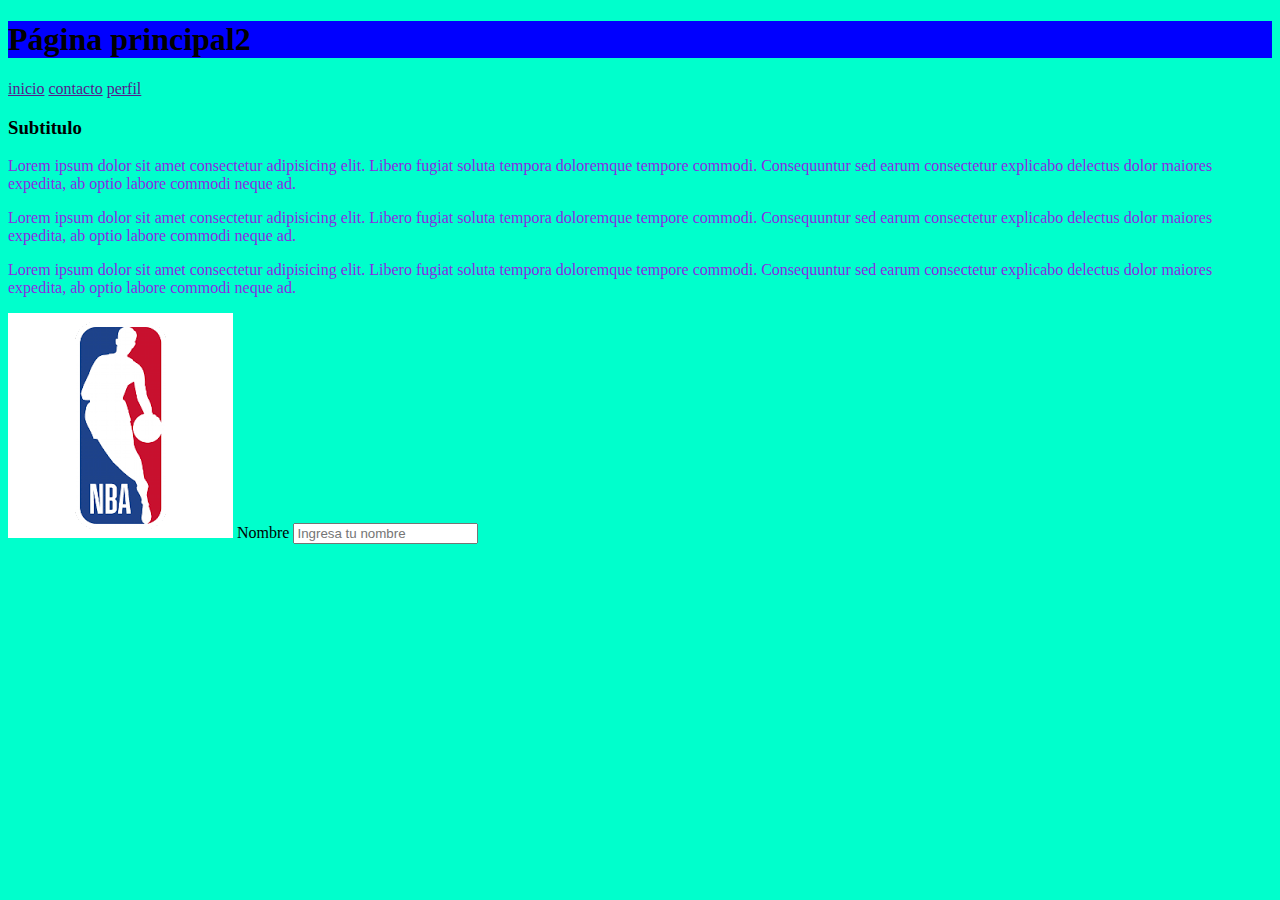
==== index.html @ 473bcd66 "primeros pasos" ====
<!DOCTYPE html>
<html lang="en">
  <head>
    <meta charset="UTF-8" />
    <meta http-equiv="X-UA-Compatible" content="IE=edge" />
    <meta name="viewport" content="width=device-width, initial-scale=1.0" />
    <link rel="stylesheet" href="css/main.css" />
    <title>Home</title>
  </head>
  <body>
    <h1 id="bo">Página principal2</h1>

    <nav>
      <a href="" class="boton">inicio</a>
      <a href="" class="boton">contacto</a>
      <a href="" class="boton">perfil</a>
    </nav>

    <h3>Subtitulo</h3>

    <p class="parrafo">
      Lorem ipsum dolor sit amet consectetur adipisicing elit. Libero fugiat
      soluta tempora doloremque tempore commodi. Consequuntur sed earum
      consectetur explicabo delectus dolor maiores expedita, ab optio labore
      commodi neque ad.
    </p>

    <p class="parrafo">
      Lorem ipsum dolor sit amet consectetur adipisicing elit. Libero fugiat
      soluta tempora doloremque tempore commodi. Consequuntur sed earum
      consectetur explicabo delectus dolor maiores expedita, ab optio labore
      commodi neque ad.
    </p>

    <p class="parrafo">
      Lorem ipsum dolor sit amet consectetur adipisicing elit. Libero fugiat
      soluta tempora doloremque tempore commodi. Consequuntur sed earum
      consectetur explicabo delectus dolor maiores expedita, ab optio labore
      commodi neque ad.
    </p>

    <img src="imgs/descarga.png
    
    " alt="imagen suzuki" />

    <label for="nombre">
      Nombre
      <input type="text" placeholder="Ingresa tu nombre" id="nombre" />
    </label>

    <br />
  </body>
</html>
---- css/main.css ----
body {
  background-color: rgb(0, 255, 204);
}

h1 {
  background-color: green;
}

#bo {
  background-color: blue;
}

.parrafo {
  color: blueviolet;
}
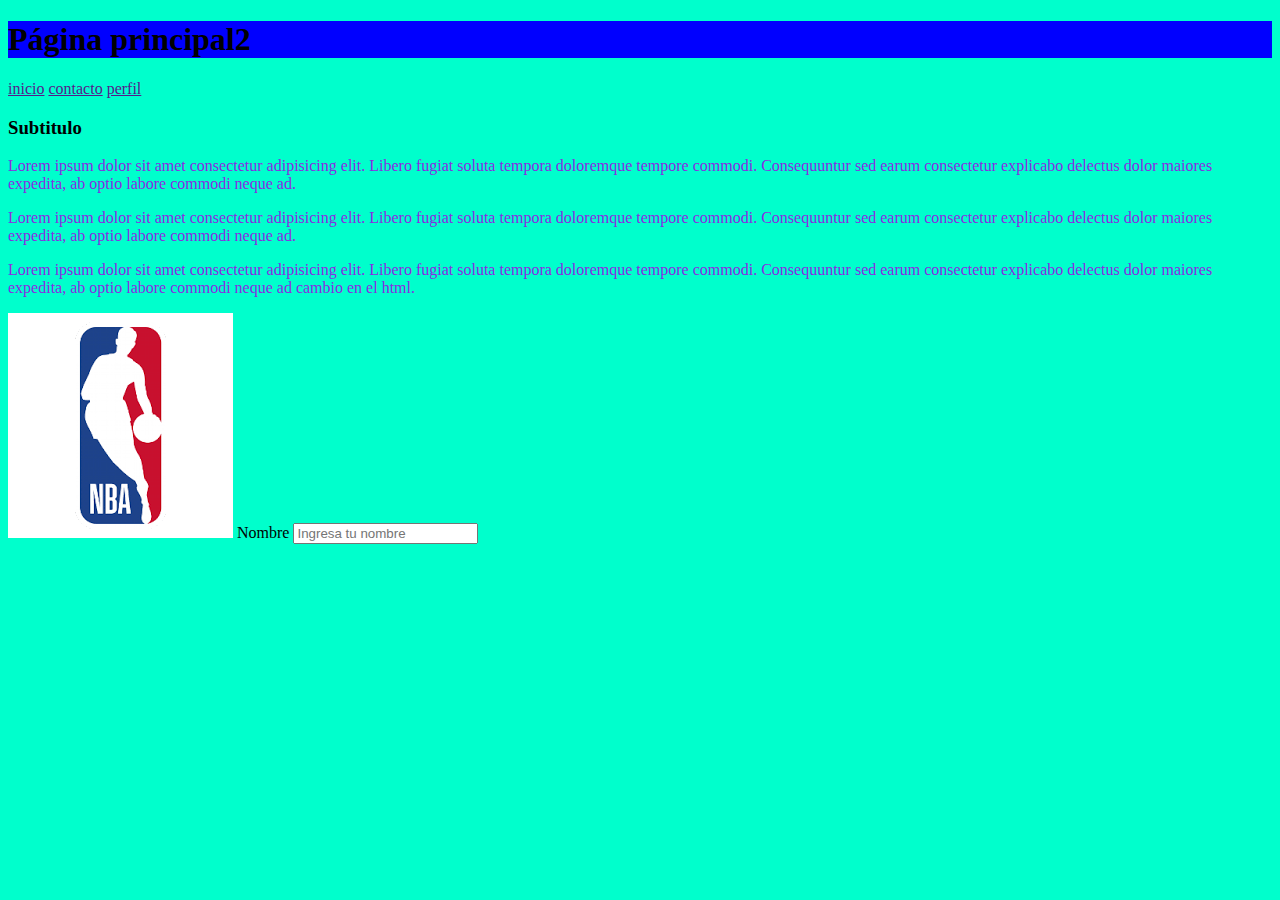
==== commit 529fedd3: "probar page" ====
--- a/index.html
+++ b/index.html
@@ -36,12 +36,15 @@
       Lorem ipsum dolor sit amet consectetur adipisicing elit. Libero fugiat
       soluta tempora doloremque tempore commodi. Consequuntur sed earum
       consectetur explicabo delectus dolor maiores expedita, ab optio labore
-      commodi neque ad.
+      commodi neque ad cambio en el html.
     </p>
 
-    <img src="imgs/descarga.png
+    <img
+      src="imgs/descarga.png
     
-    " alt="imagen suzuki" />
+    "
+      alt="imagen suzuki"
+    />
 
     <label for="nombre">
       Nombre
